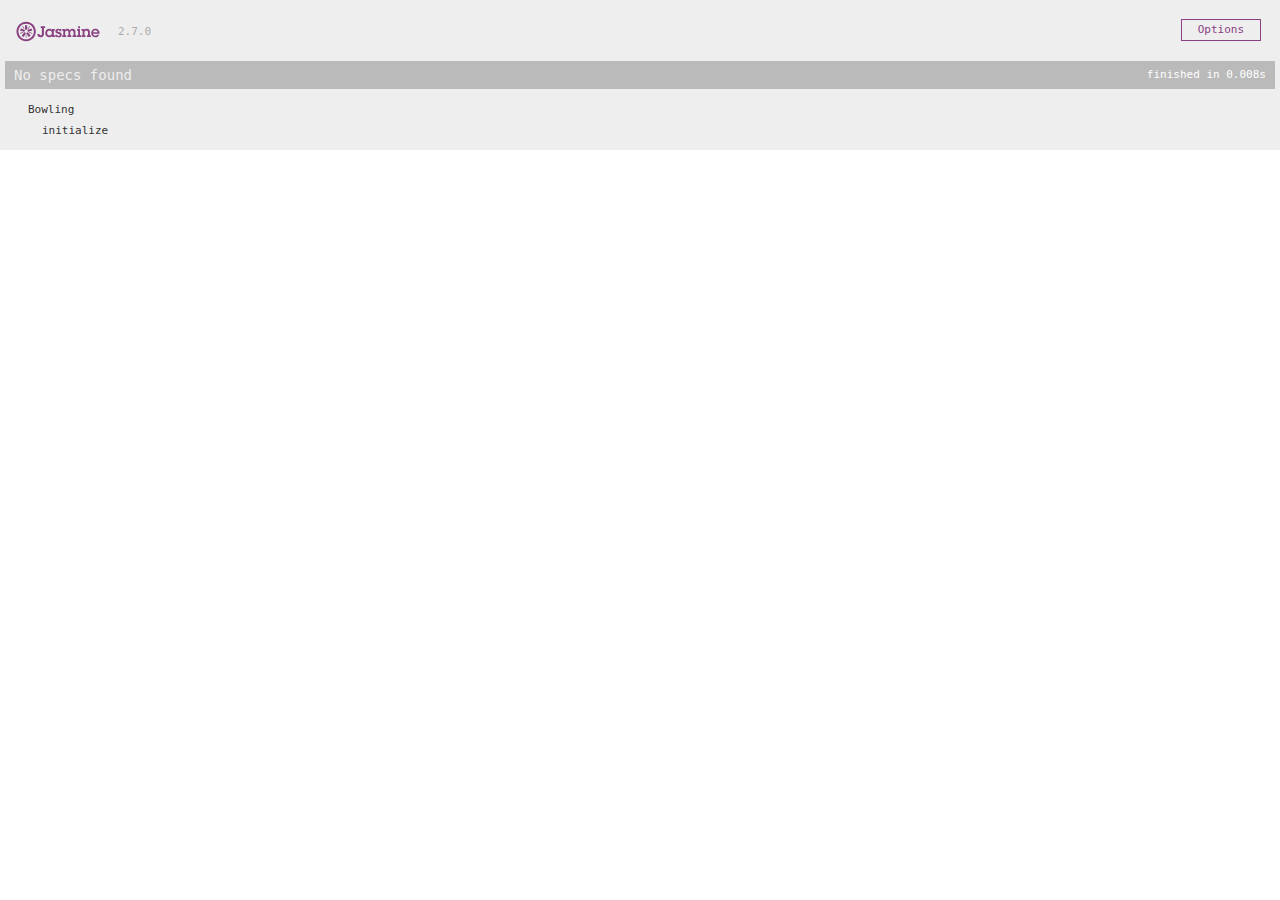
==== SpecRunner.html @ 5ff7c63a "Initial commit: dev environment and testing setup" ====
<!DOCTYPE html>
<html>
  <head>
    <meta charset="utf-8">
    <title>Jasmine Spec Runner v2.7.0</title>

    <link rel="shortcut icon" type="image/png" href="lib/jasmine-2.7.0/jasmine_favicon.png">
    <link rel="stylesheet" href="lib/jasmine-2.7.0/jasmine.css">

    <script src="lib/jasmine-2.7.0/jasmine.js"></script>
    <script src="lib/jasmine-2.7.0/jasmine-html.js"></script>
    <script src="lib/jasmine-2.7.0/boot.js"></script>

    <!-- include source files here... -->
    <script src="src/bowling.js"></script>

    <!-- include spec files here... -->
    <script src="spec/bowlingSpec.js"></script>

    <!-- Feature tests -->
    <!-- <script src="spec/features/feature1Spec.js"></script> -->
  </head>

  <body>
  </body>
</html>
---- lib/jasmine-2.7.0/jasmine.css ----
body { overflow-y: scroll; }

.jasmine_html-reporter { background-color: #eee; padding: 5px; margin: -8px; font-size: 11px; font-family: Monaco, "Lucida Console", monospace; line-height: 14px; color: #333; }
.jasmine_html-reporter a { text-decoration: none; }
.jasmine_html-reporter a:hover { text-decoration: underline; }
.jasmine_html-reporter p, .jasmine_html-reporter h1, .jasmine_html-reporter h2, .jasmine_html-reporter h3, .jasmine_html-reporter h4, .jasmine_html-reporter h5, .jasmine_html-reporter h6 { margin: 0; line-height: 14px; }
.jasmine_html-reporter .jasmine-banner, .jasmine_html-reporter .jasmine-symbol-summary, .jasmine_html-reporter .jasmine-summary, .jasmine_html-reporter .jasmine-result-message, .jasmine_html-reporter .jasmine-spec .jasmine-description, .jasmine_html-reporter .jasmine-spec-detail .jasmine-description, .jasmine_html-reporter .jasmine-alert .jasmine-bar, .jasmine_html-reporter .jasmine-stack-trace { padding-left: 9px; padding-right: 9px; }
.jasmine_html-reporter .jasmine-banner { position: relative; }
.jasmine_html-reporter .jasmine-banner .jasmine-title { background: url('[data-uri]') no-repeat; background: url('[data-uri]') no-repeat, none; -moz-background-size: 100%; -o-background-size: 100%; -webkit-background-size: 100%; background-size: 100%; display: block; float: left; width: 90px; height: 25px; }
.jasmine_html-reporter .jasmine-banner .jasmine-version { margin-left: 14px; position: relative; top: 6px; }
.jasmine_html-reporter #jasmine_content { position: fixed; right: 100%; }
.jasmine_html-reporter .jasmine-version { color: #aaa; }
.jasmine_html-reporter .jasmine-banner { margin-top: 14px; }
.jasmine_html-reporter .jasmine-duration { color: #fff; float: right; line-height: 28px; padding-right: 9px; }
.jasmine_html-reporter .jasmine-symbol-summary { overflow: hidden; *zoom: 1; margin: 14px 0; }
.jasmine_html-reporter .jasmine-symbol-summary li { display: inline-block; height: 10px; width: 14px; font-size: 16px; }
.jasmine_html-reporter .jasmine-symbol-summary li.jasmine-passed { font-size: 14px; }
.jasmine_html-reporter .jasmine-symbol-summary li.jasmine-passed:before { color: #007069; content: "\02022"; }
.jasmine_html-reporter .jasmine-symbol-summary li.jasmine-failed { line-height: 9px; }
.jasmine_html-reporter .jasmine-symbol-summary li.jasmine-failed:before { color: #ca3a11; content: "\d7"; font-weight: bold; margin-left: -1px; }
.jasmine_html-reporter .jasmine-symbol-summary li.jasmine-disabled { font-size: 14px; }
.jasmine_html-reporter .jasmine-symbol-summary li.jasmine-disabled:before { color: #bababa; content: "\02022"; }
.jasmine_html-reporter .jasmine-symbol-summary li.jasmine-pending { line-height: 17px; }
.jasmine_html-reporter .jasmine-symbol-summary li.jasmine-pending:before { color: #ba9d37; content: "*"; }
.jasmine_html-reporter .jasmine-symbol-summary li.jasmine-empty { font-size: 14px; }
.jasmine_html-reporter .jasmine-symbol-summary li.jasmine-empty:before { color: #ba9d37; content: "\02022"; }
.jasmine_html-reporter .jasmine-run-options { float: right; margin-right: 5px; border: 1px solid #8a4182; color: #8a4182; position: relative; line-height: 20px; }
.jasmine_html-reporter .jasmine-run-options .jasmine-trigger { cursor: pointer; padding: 8px 16px; }
.jasmine_html-reporter .jasmine-run-options .jasmine-payload { position: absolute; display: none; right: -1px; border: 1px solid #8a4182; background-color: #eee; white-space: nowrap; padding: 4px 8px; }
.jasmine_html-reporter .jasmine-run-options .jasmine-payload.jasmine-open { display: block; }
.jasmine_html-reporter .jasmine-bar { line-height: 28px; font-size: 14px; display: block; color: #eee; }
.jasmine_html-reporter .jasmine-bar.jasmine-failed { background-color: #ca3a11; }
.jasmine_html-reporter .jasmine-bar.jasmine-passed { background-color: #007069; }
.jasmine_html-reporter .jasmine-bar.jasmine-skipped { background-color: #bababa; }
.jasmine_html-reporter .jasmine-bar.jasmine-errored { background-color: #ca3a11; }
.jasmine_html-reporter .jasmine-bar.jasmine-menu { background-color: #fff; color: #aaa; }
.jasmine_html-reporter .jasmine-bar.jasmine-menu a { color: #333; }
.jasmine_html-reporter .jasmine-bar a { color: white; }
.jasmine_html-reporter.jasmine-spec-list .jasmine-bar.jasmine-menu.jasmine-failure-list, .jasmine_html-reporter.jasmine-spec-list .jasmine-results .jasmine-failures { display: none; }
.jasmine_html-reporter.jasmine-failure-list .jasmine-bar.jasmine-menu.jasmine-spec-list, .jasmine_html-reporter.jasmine-failure-list .jasmine-summary { display: none; }
.jasmine_html-reporter .jasmine-results { margin-top: 14px; }
.jasmine_html-reporter .jasmine-summary { margin-top: 14px; }
.jasmine_html-reporter .jasmine-summary ul { list-style-type: none; margin-left: 14px; padding-top: 0; padding-left: 0; }
.jasmine_html-reporter .jasmine-summary ul.jasmine-suite { margin-top: 7px; margin-bottom: 7px; }
.jasmine_html-reporter .jasmine-summary li.jasmine-passed a { color: #007069; }
.jasmine_html-reporter .jasmine-summary li.jasmine-failed a { color: #ca3a11; }
.jasmine_html-reporter .jasmine-summary li.jasmine-empty a { color: #ba9d37; }
.jasmine_html-reporter .jasmine-summary li.jasmine-pending a { color: #ba9d37; }
.jasmine_html-reporter .jasmine-summary li.jasmine-disabled a { color: #bababa; }
.jasmine_html-reporter .jasmine-description + .jasmine-suite { margin-top: 0; }
.jasmine_html-reporter .jasmine-suite { margin-top: 14px; }
.jasmine_html-reporter .jasmine-suite a { color: #333; }
.jasmine_html-reporter .jasmine-failures .jasmine-spec-detail { margin-bottom: 28px; }
.jasmine_html-reporter .jasmine-failures .jasmine-spec-detail .jasmine-description { background-color: #ca3a11; }
.jasmine_html-reporter .jasmine-failures .jasmine-spec-detail .jasmine-description a { color: white; }
.jasmine_html-reporter .jasmine-result-message { padding-top: 14px; color: #333; white-space: pre; }
.jasmine_html-reporter .jasmine-result-message span.jasmine-result { display: block; }
.jasmine_html-reporter .jasmine-stack-trace { margin: 5px 0 0 0; max-height: 224px; overflow: auto; line-height: 18px; color: #666; border: 1px solid #ddd; background: white; white-space: pre; }
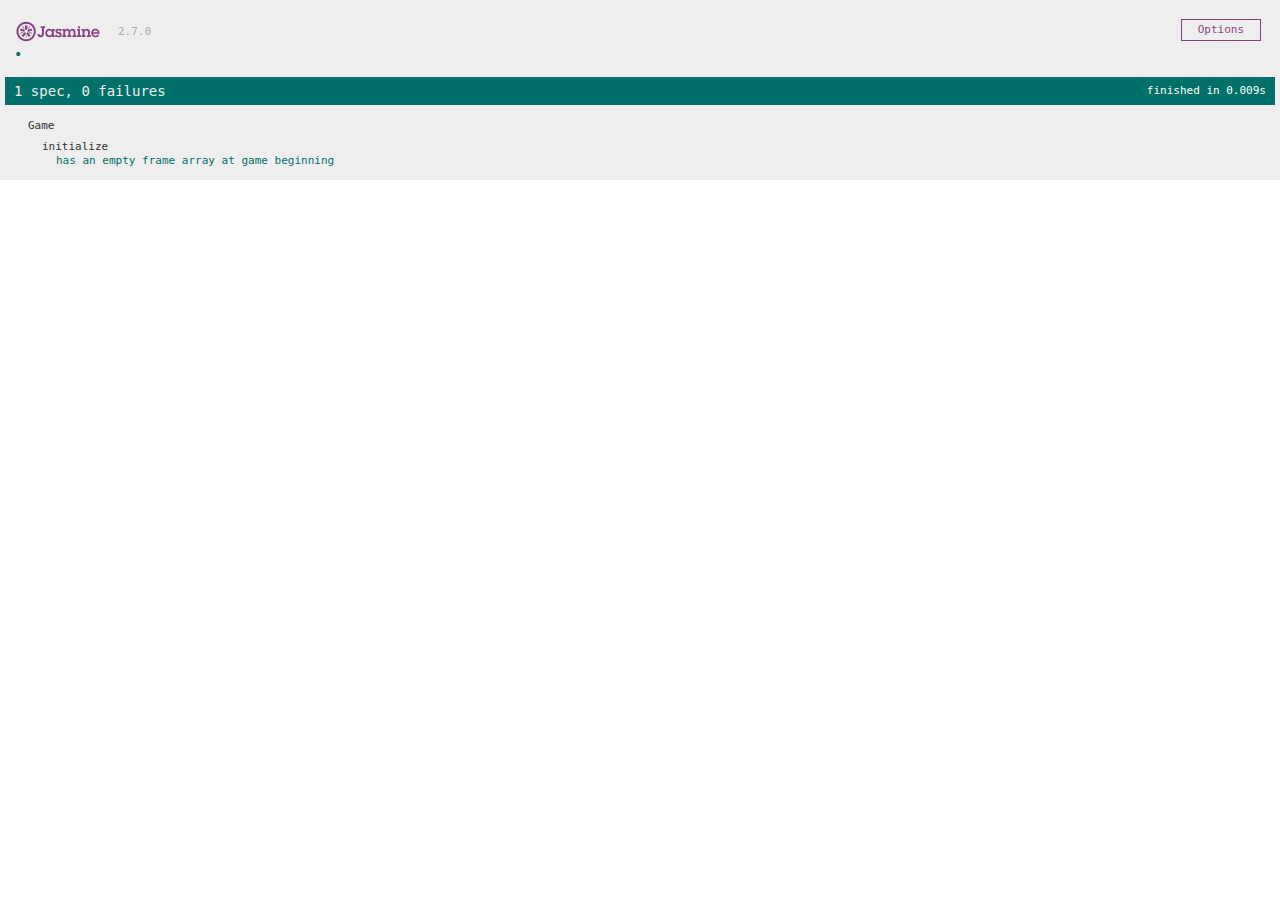
==== commit f25e4dc5: "Feature: has an empty frame array at the beginning of the game" ====
--- a/SpecRunner.html
+++ b/SpecRunner.html
@@ -12,10 +12,10 @@
     <script src="lib/jasmine-2.7.0/boot.js"></script>
 
     <!-- include source files here... -->
-    <script src="src/bowling.js"></script>
+    <script src="src/game.js"></script>
 
     <!-- include spec files here... -->
-    <script src="spec/bowlingSpec.js"></script>
+    <script src="spec/gameSpec.js"></script>
 
     <!-- Feature tests -->
     <!-- <script src="spec/features/feature1Spec.js"></script> -->
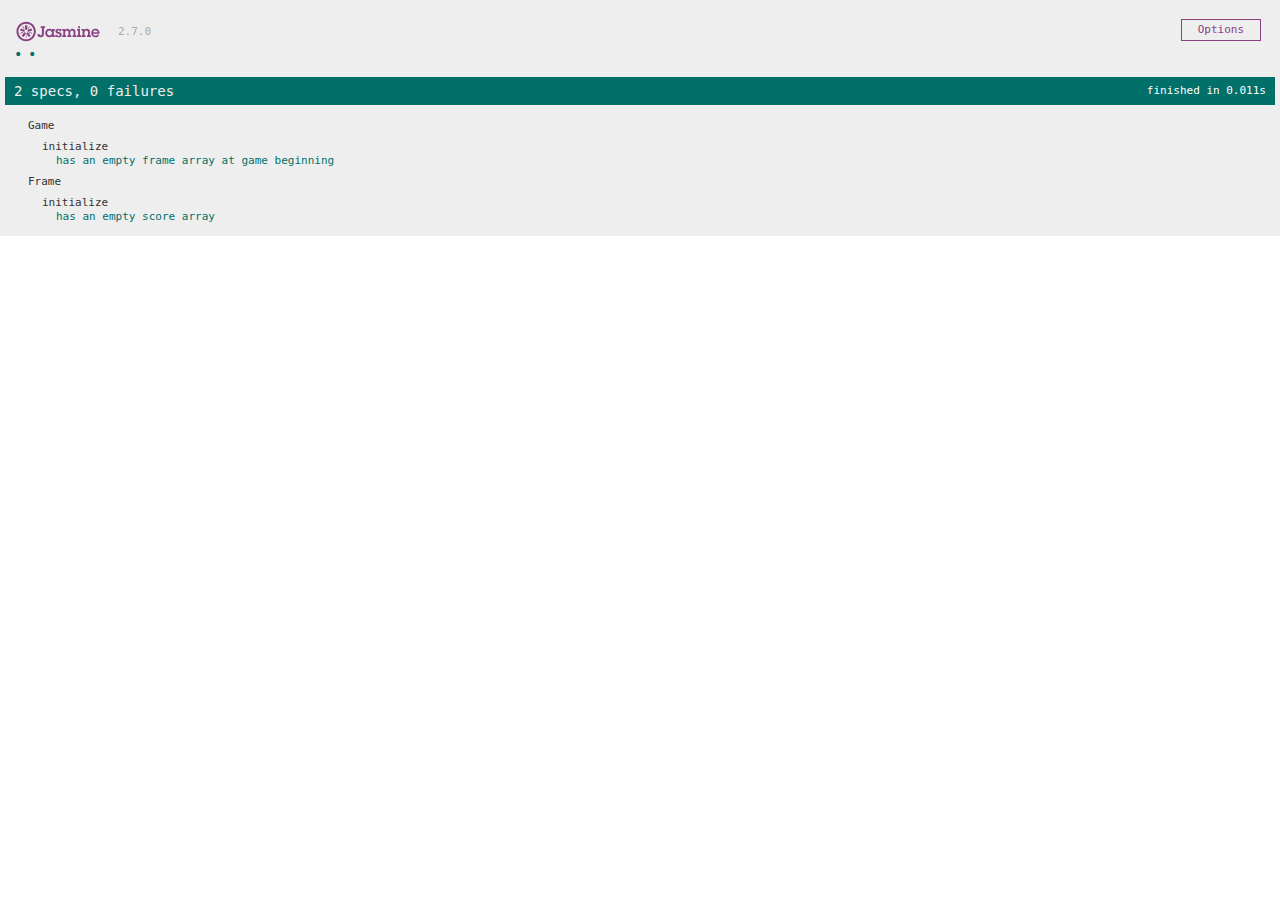
==== commit c4e8ee19: "Feature: Frame has an empty score array" ====
--- a/SpecRunner.html
+++ b/SpecRunner.html
@@ -13,10 +13,10 @@
 
     <!-- include source files here... -->
     <script src="src/game.js"></script>
-
+    <script src="src/frame.js"></script>
     <!-- include spec files here... -->
     <script src="spec/gameSpec.js"></script>
-
+    <script src="spec/frameSpec.js"></script>
     <!-- Feature tests -->
     <!-- <script src="spec/features/feature1Spec.js"></script> -->
   </head>
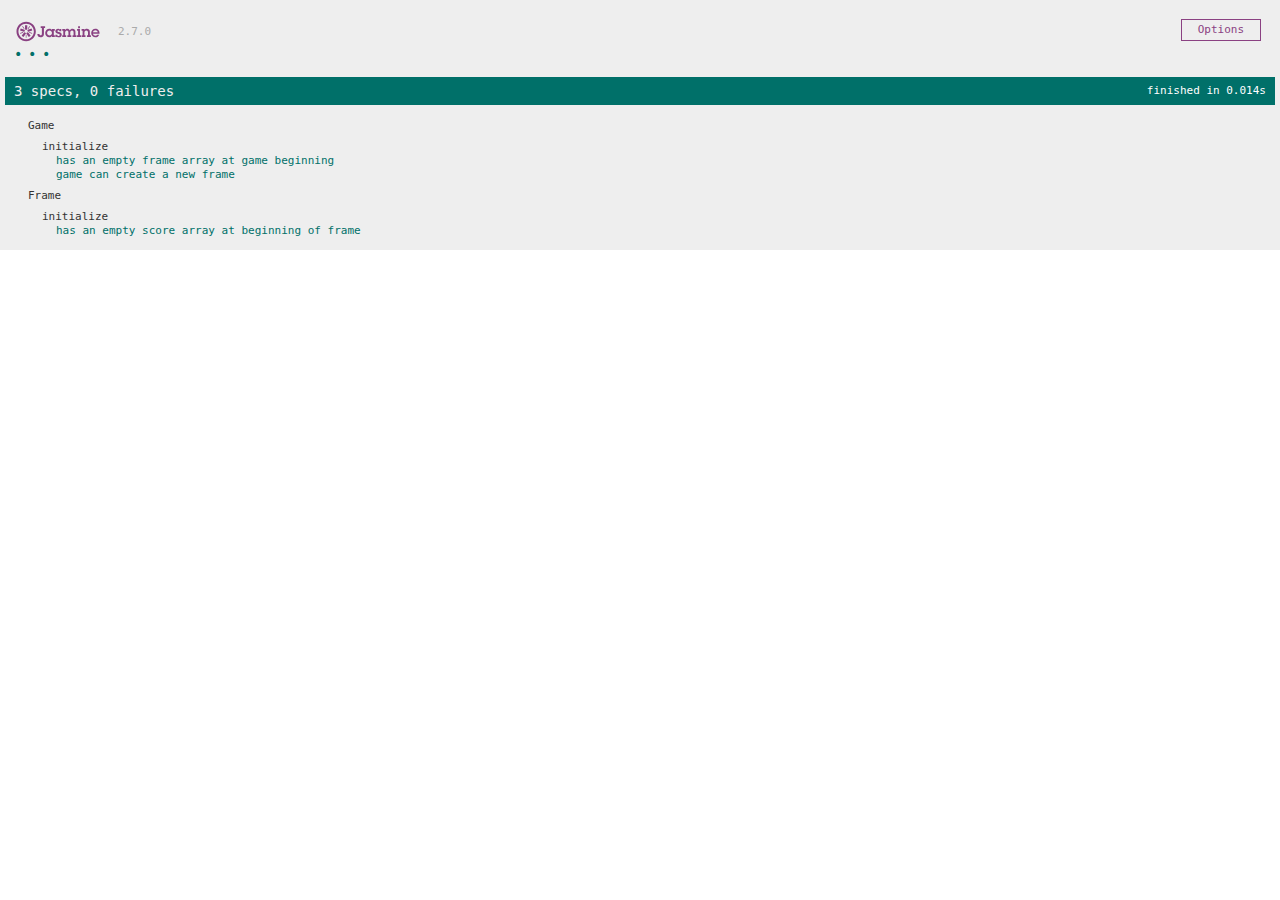
==== commit 27f66336: "Feature: can start a new game with an empty frame" ====
--- a/SpecRunner.html
+++ b/SpecRunner.html
@@ -12,8 +12,8 @@
     <script src="lib/jasmine-2.7.0/boot.js"></script>
 
     <!-- include source files here... -->
-    <script src="src/game.js"></script>
-    <script src="src/frame.js"></script>
+    <script src="scripts/game.js"></script>
+    <script src="scripts/frame.js"></script>
     <!-- include spec files here... -->
     <script src="spec/gameSpec.js"></script>
     <script src="spec/frameSpec.js"></script>
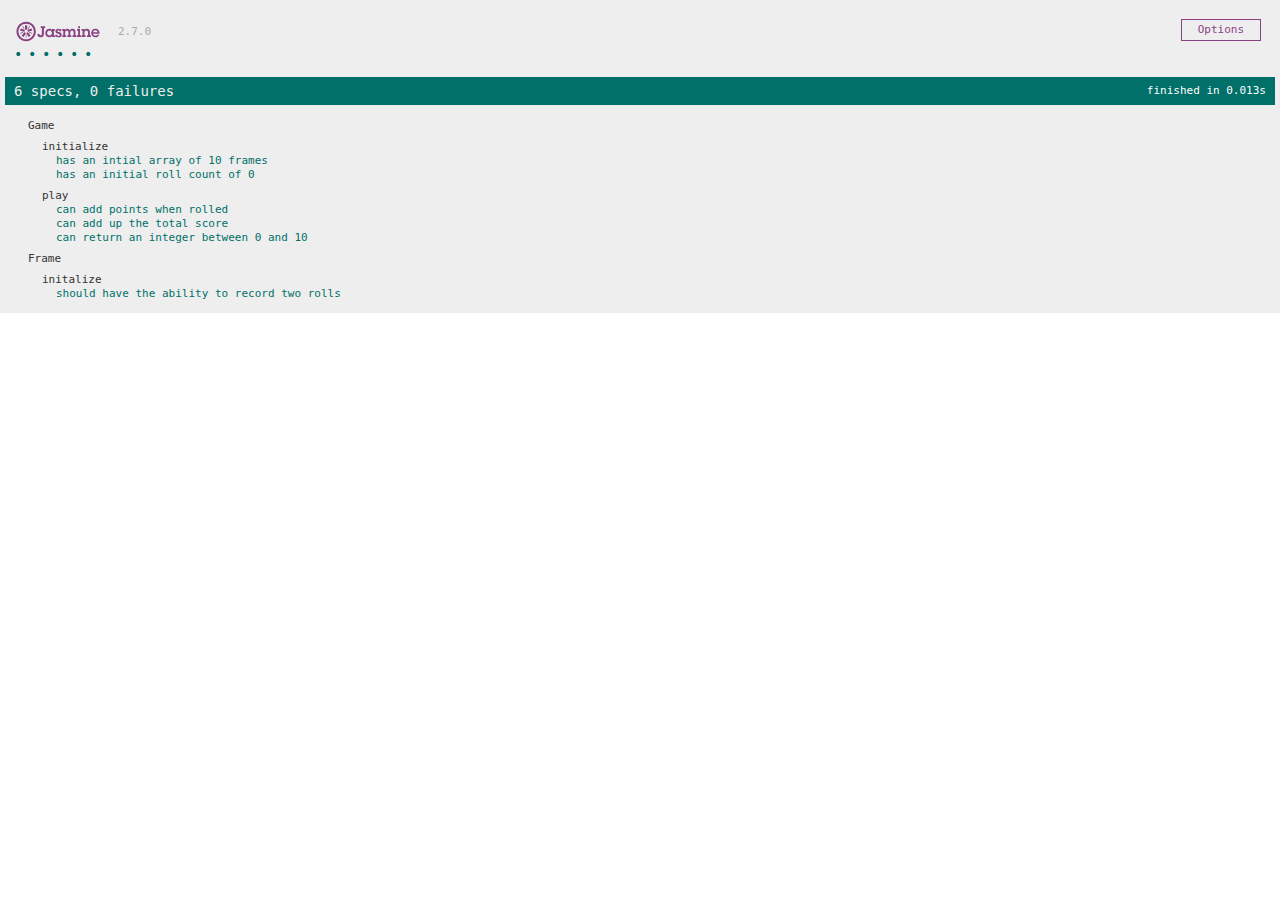
==== commit 8a96af3d: "Styling" ====
--- a/SpecRunner.html
+++ b/SpecRunner.html
@@ -12,8 +12,8 @@
     <script src="lib/jasmine-2.7.0/boot.js"></script>
 
     <!-- include source files here... -->
-    <script src="scripts/game.js"></script>
-    <script src="scripts/frame.js"></script>
+    <script src="public/js/game.js"></script>
+    <script src="public/js/frame.js"></script>
     <!-- include spec files here... -->
     <script src="spec/gameSpec.js"></script>
     <script src="spec/frameSpec.js"></script>
